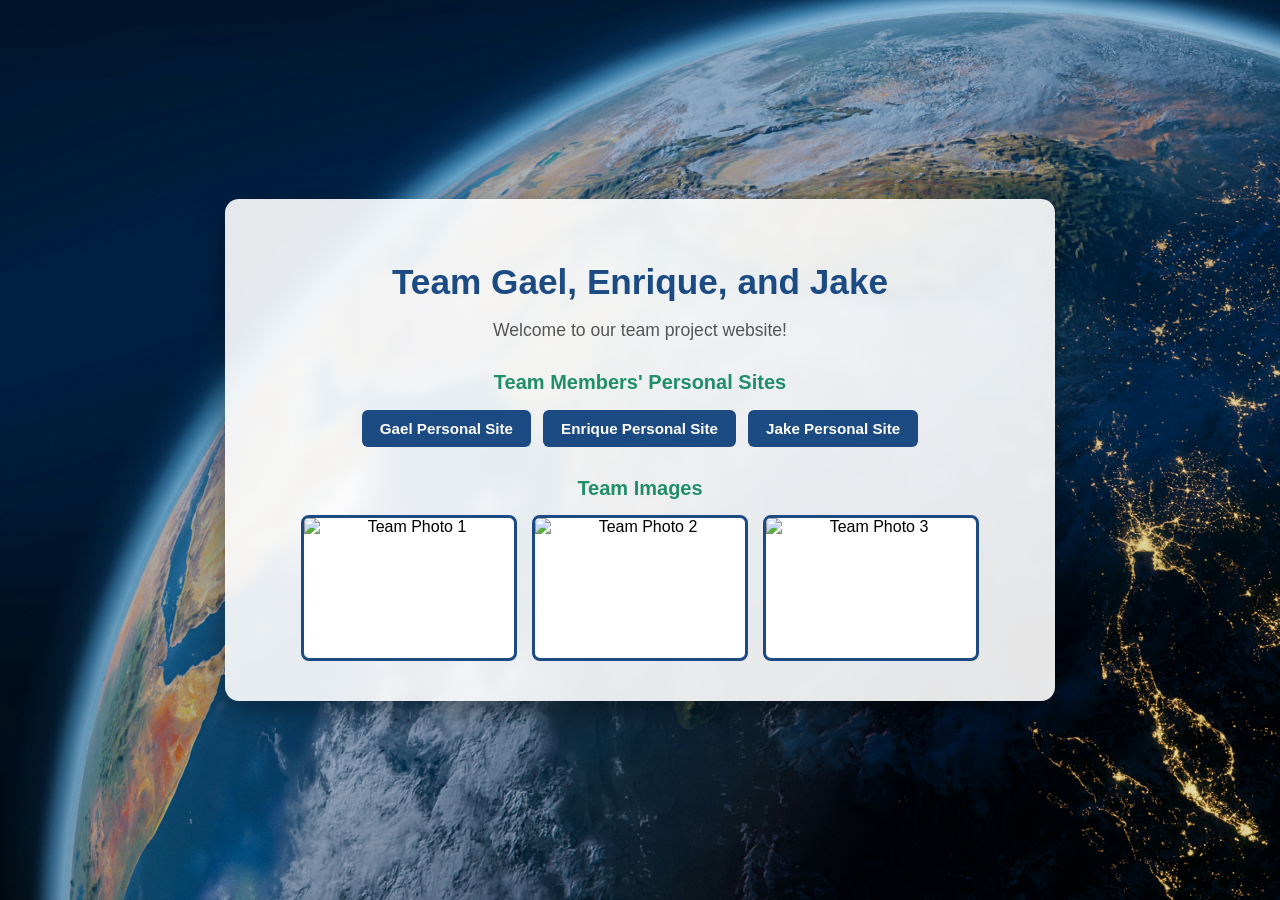
==== index.html.html @ f6357669 "new chnages" ====
<!DOCTYPE html>
<html>
<head>
  <meta charset="UTF-8">
  <title>Team Gael, Enrique, and Jake - COMP 150</title>
  <link rel="stylesheet" href="styles.css">
</head>
<body>

  <div class="site-wrapper">
    <div class="content-box">
      <h1>Team Gael, Enrique, and Jake</h1>
      <p class="subtitle">Welcome to our team project website!</p>

      <h2>Team Members' Personal Sites</h2>
      <ul class="sites-list">
        <li><a href="https://qcernas.github.io" target="_blank">Gael Personal Site</a></li>
        <li><a href="https://ezaldana.github.io/" target="_blank">Enrique Personal Site</a></li>
        <li><a href="https://jakeread7.github.io" target="_blank">Jake Personal Site</a></li>
      </ul>

      <h2>Team Images</h2>
      <div class="image-grid">
        <div class="img-box"><img src="photo1.jpg" alt="Team Photo 1"></div>
        <div class="img-box"><img src="photo2.jpg" alt="Team Photo 2"></div>
        <div class="img-box"><img src="photo3.jpg" alt="Team Photo 3"></div>
      </div>
    </div>
  </div>

</body>
</html>
---- styles.css ----
body {
  margin: 0;
  padding: 0;
  font-family: Arial, sans-serif;
  /* Brings back the earth cover image, covering the full screen */
  background: url('earth.jpg') no-repeat center center fixed;
  background-size: cover;
  min-height: 100vh;
  display: flex;
  justify-content: center;
  align-items: center;
}

.site-wrapper {
  width: 100%;
  padding: 20px;
  display: flex;
  justify-content: center;
}

.content-box {
  background: rgba(255, 255, 255, 0.9);
  backdrop-filter: blur(6px);
  padding: 40px;
  border-radius: 14px;
  max-width: 750px;
  width: 100%;
  text-align: center;
  box-shadow: 0 10px 30px rgba(0, 0, 0, 0.4);
}

h1 {
  color: #1b4b82;
  font-size: 2.2rem;
  margin-bottom: 5px;
}

.subtitle {
  color: #555555;
  font-size: 1.1rem;
  margin-bottom: 30px;
}

h2 {
  color: #208e68;
  font-size: 1.25rem;
  margin-top: 25px;
  margin-bottom: 15px;
}

.sites-list {
  list-style: none;
  padding: 0;
  display: flex;
  justify-content: center;
  gap: 12px;
  flex-wrap: wrap;
  margin-bottom: 30px;
}

.sites-list a {
  display: inline-block;
  color: #ffffff;
  text-decoration: none;
  background-color: #1b4b82;
  padding: 10px 18px;
  border-radius: 6px;
  font-weight: bold;
  font-size: 0.95rem;
  transition: background-color 0.2s;
}

.sites-list a:hover {
  background-color: #208e68;
}

.image-grid {
  display: flex;
  justify-content: center;
  gap: 15px;
  flex-wrap: wrap;
}

.img-box {
  flex: 1;
  min-width: 180px;
  max-width: 210px;
  border-radius: 8px;
  overflow: hidden;
  border: 3px solid #1b4b82;
  background: #ffffff;
}

.img-box img {
  width: 100%;
  height: 140px;
  object-fit: cover;
  display: block;
}
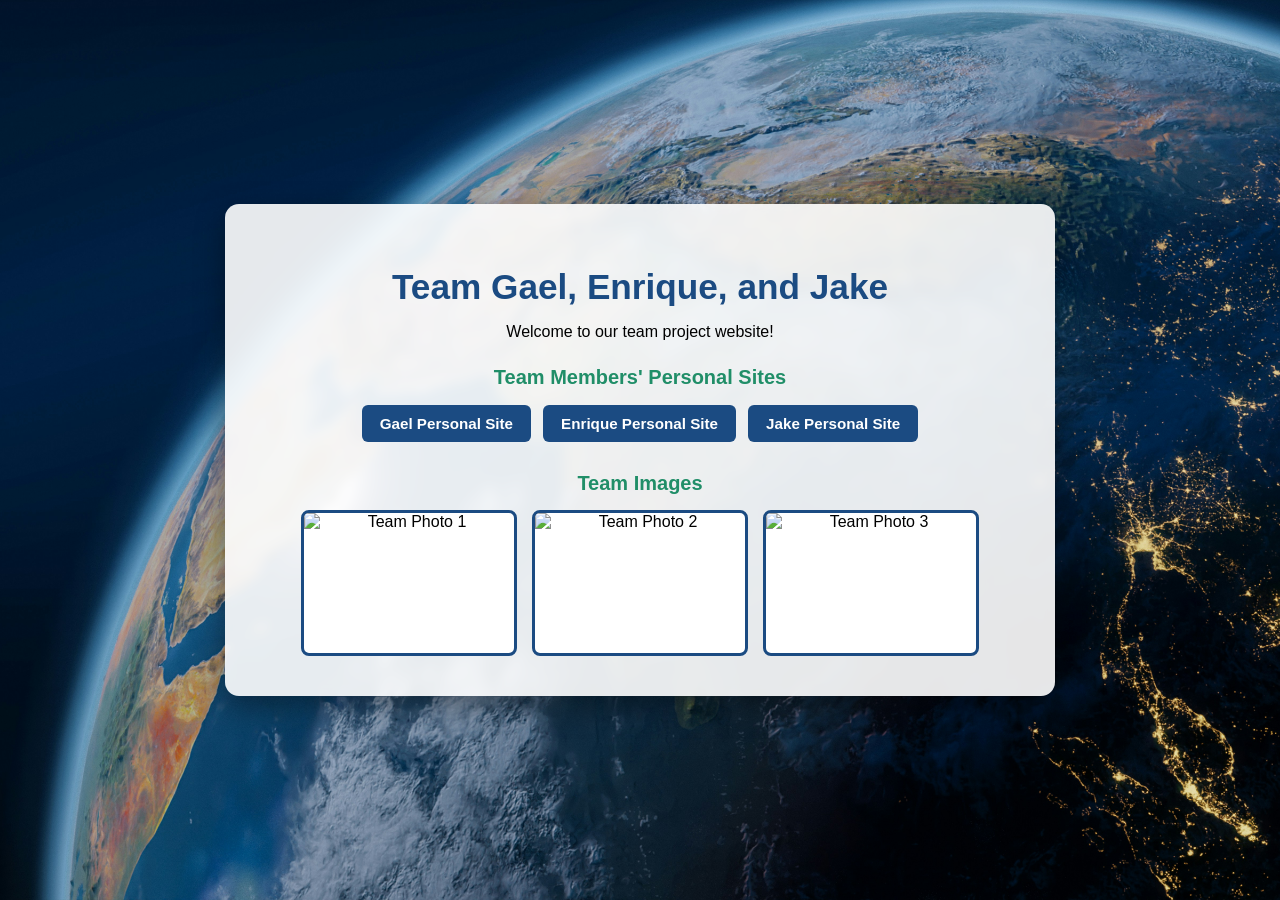
==== commit f024384d: "Fix HTML structure and update subtitle paragraph" ====
--- a/index.html.html
+++ b/index.html.html
@@ -10,7 +10,7 @@
   <div class="site-wrapper">
     <div class="content-box">
       <h1>Team Gael, Enrique, and Jake</h1>
-      <p class="subtitle">Welcome to our team project website!</p>
+      <p>Welcome to our team project website!</p>
 
       <h2>Team Members' Personal Sites</h2>
       <ul class="sites-list">
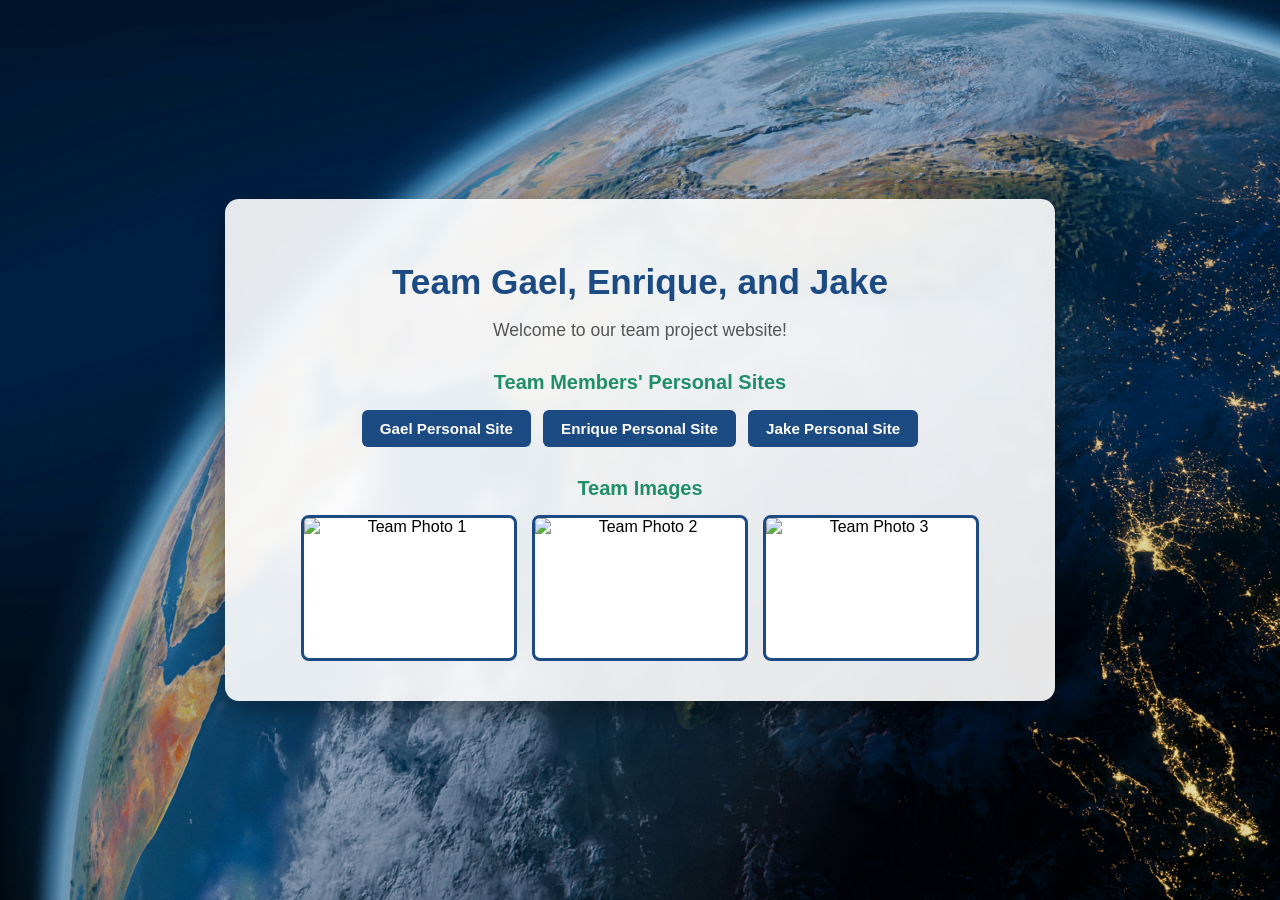
==== commit e2a5f5c1: "Change paragraph to subtitle in index.html" ====
--- a/index.html.html
+++ b/index.html.html
@@ -10,7 +10,7 @@
   <div class="site-wrapper">
     <div class="content-box">
       <h1>Team Gael, Enrique, and Jake</h1>
-      <p>Welcome to our team project website!</p>
+      <p class="subtitle">Welcome to our team project website!</p>
 
       <h2>Team Members' Personal Sites</h2>
       <ul class="sites-list">
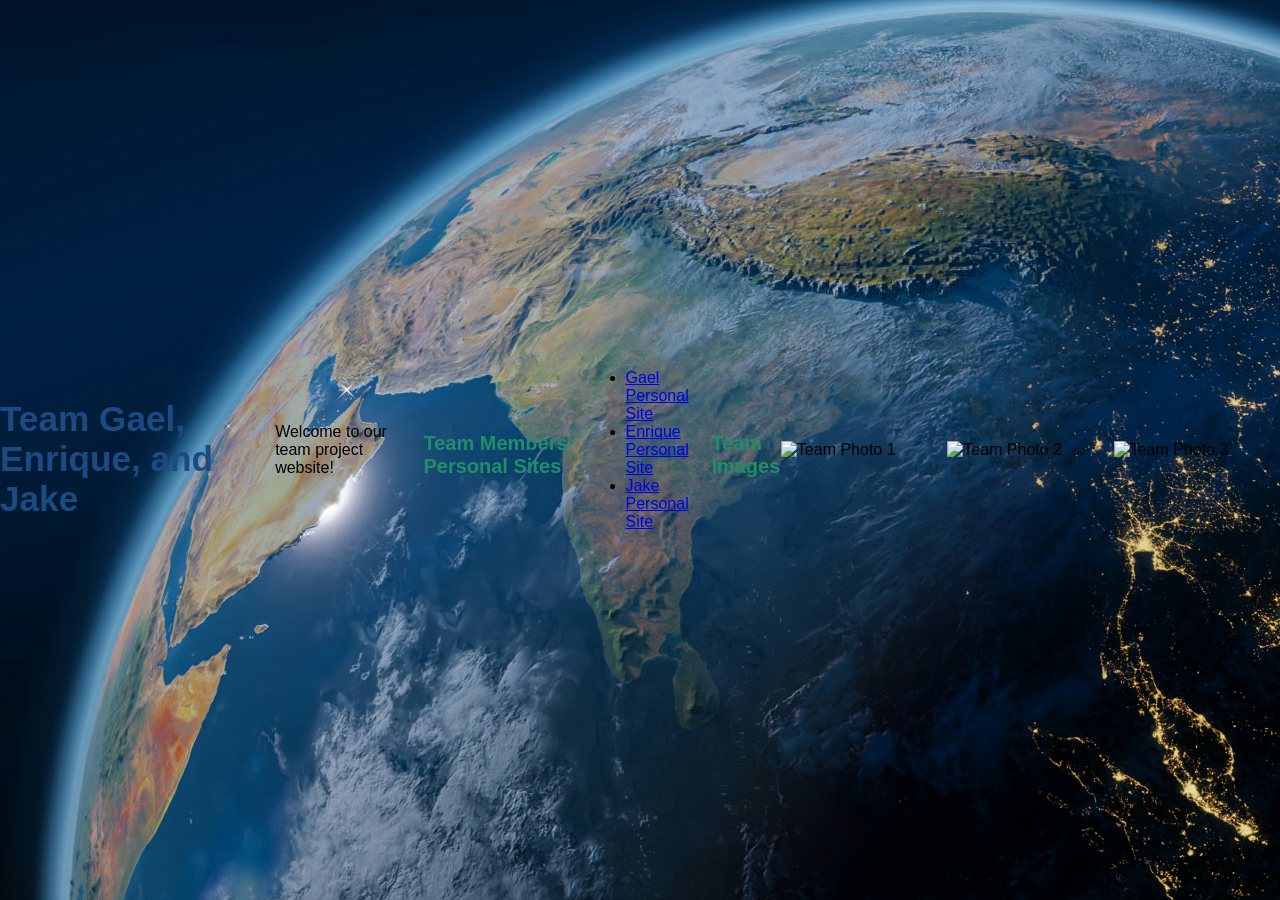
==== commit 23c71fdb: "Refactor index.html for cleaner structure" ====
--- a/index.html.html
+++ b/index.html.html
@@ -1,32 +1,28 @@
 <!DOCTYPE html>
 <html>
-<head>
-  <meta charset="UTF-8">
-  <title>Team Gael, Enrique, and Jake - COMP 150</title>
-  <link rel="stylesheet" href="styles.css">
+	<head>
+	<title>Team Gael, Enrique, and Jake - COMP 150</title>
+	<link rel="stylesheet" href="styles.css">
 </head>
+
 <body>
 
-  <div class="site-wrapper">
-    <div class="content-box">
-      <h1>Team Gael, Enrique, and Jake</h1>
-      <p class="subtitle">Welcome to our team project website!</p>
+	<h1>Team Gael, Enrique, and Jake</h1>
+	<p>Welcome to our team project website!</p>
 
-      <h2>Team Members' Personal Sites</h2>
-      <ul class="sites-list">
-        <li><a href="https://qcernas.github.io" target="_blank">Gael Personal Site</a></li>
-        <li><a href="https://ezaldana.github.io/" target="_blank">Enrique Personal Site</a></li>
-        <li><a href="https://jakeread7.github.io" target="_blank">Jake Personal Site</a></li>
-      </ul>
+	<h2>Team Members' Personal Sites</h2>
+   	<ul>
+       		<li><a href="https://teammate1.github.io">Gael Personal Site</a></li>
+        	<li><a href="https://ezaldana.github.io/">Enrique Personal Site</a></li>
+      	  	<li><a href="https://jakeread7.github.io">Jake Personal Site</a></li>
+    	</ul>
 
-      <h2>Team Images</h2>
-      <div class="image-grid">
-        <div class="img-box"><img src="photo1.jpg" alt="Team Photo 1"></div>
-        <div class="img-box"><img src="photo2.jpg" alt="Team Photo 2"></div>
-        <div class="img-box"><img src="photo3.jpg" alt="Team Photo 3"></div>
-      </div>
-    </div>
-  </div>
+	<h2>Team Images</h2>
+    	<img src="photo1.jpg" alt="Team Photo 1" width="300">
+    	<img src="photo2.jpg" alt="Team Photo 2" width="300">
+   	<img src="photo3.jpg" alt="Team Photo 3" width="300">
+
+	<!-- comments are enclosed by these character patterns -->
 
 </body>
 </html>
